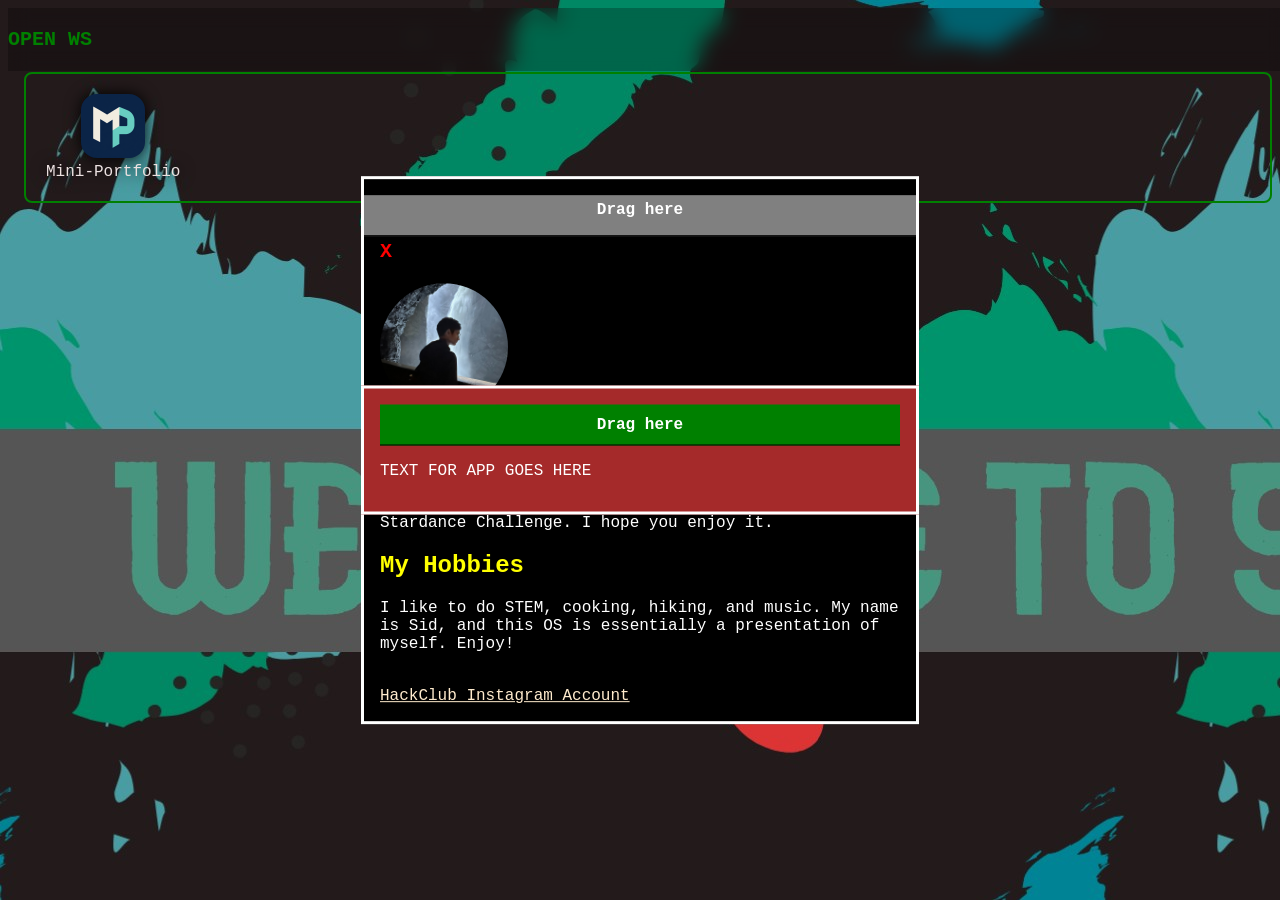
==== index.html @ 263b1bd0 "Completed the welcome screen and window; Started basic app window - Fixed open and close buttons bug" ====
<!DOCTYPE html>

<head>
<link rel="stylesheet" href="style.css">
</head>

<body style="background-color: rgb(35, 27, 27); color: white; background-image: url(Lowkey\(2\)\ \(third\ times\ the\ charm\).jpg); font-family: 'Courier New', Courier, monospace;">
   <div id="window" style="border: solid; width:520px; padding: 16px; position: absolute; top:50%; left:50%; transform: translate(-50%, -50%); background-color: black;">

<!--Welcome screen window-->
    <div id="welcome" style="user-select: none; cursor: move; width: calc(100% + 32px); height:40px; background-color: grey; text-align: 
    center; line-height: 30px; color: white; font-weight: bold; border-bottom: 1px solid black; margin: -16px -16px ;">
        <p id="welcomeheader">Drag here</p>
    </div>

    <p class="closeButton" style="cursor: pointer;" id="welcomeclose">X</p>
    <img src="pfp.png" alt="pfp" style="width: 128px; border-radius: 50%;">
        <h1>SidOS</h1>
        <p style>This project has been made as a part of the HackClub Stardance Challenge. I hope you enjoy it.</p>

     <h2 style="color: yellow;">My Hobbies</h2>

        <p>I like to do STEM, cooking, hiking, and music. My name is Sid, and this OS is essentially a presentation of myself. Enjoy!
        </p><br>

    <a style="color: blanchedalmond;" href="https://www.instagram.com/starthackclub/">HackClub Instagram Account</a><br>
</div>

<!--menubar content-->
<div style="justify-content: space-between; position: absolute; width: 100%; display: flex; backdrop-filter: blur(10px); 
background-color: rgba(0, 0, 0, 0.25); color: #fff; justify-content: space-between;">
 <p class="openButton" style="cursor: pointer; text-align: right;" id="welcomeopen">OPEN WS</p>
    <p id="timeteller" style="color: yellow; border: 5px;"></p>
  
</div>

<!--Time on menu bar-->
<script>
    function updateTime() {
    var currentTime = new Date().toLocaleString();
    var timeText = document.querySelector("#timeteller")
    timeText.innerHTML = currentTime
}
setInterval(updateTime, 1000)
</script>


<!--Desktop App #1-->
<div class="window" id="Mini-Portfolio" style="top: calc(50% - 90px); left: calc(50% - 180px);">

<div id="desktopApps" style="padding-top: 64px; padding-left: 16px;">
    <div class="appIcon" style="border: 2px solid green; border-radius: 8px; padding: 4px; cursor: pointer;">
        <div style="text-align: center; padding: 16px; filter: drop-shadow(0 0 8px black); width: fit-content">
            <img src="mp icon.png" alt="MPICON" style="width: 64px; height: 64px; border-radius: 16px;">
            <p style="color: rgb(236, 225, 225); margin: 0px;">Mini-Portfolio</p>
        </div>
    </div>
</div>
</div>

<!-- Portfolio App screen window -->
<div id="window2" style="border: solid; width:520px; padding: 16px; position: absolute; top:50%; left:50%; transform: translate(-50%, -50%); background-color: brown;">
    <div id="window2header" style="user-select: none; cursor: move; width: 100%; height:40px; background-color: green; text-align: center; line-height: 40px; color: white; font-weight: bold; border-bottom: 1px solid black;">
        Drag here
    </div>
    <p>TEXT FOR APP GOES HERE</p>
</div>

<!--Linking JS file-->
<script src="script.js"></script>

</body>
</html>
---- style.css ----
.closeButton {
    color: red;
    text-shadow: brown;
    font-size: 20px;
    font-weight: bolder;

}

.openButton {
    color: green;
    text-shadow: lightgreen;
    font-size: 20px;
    font-weight: bold;
}
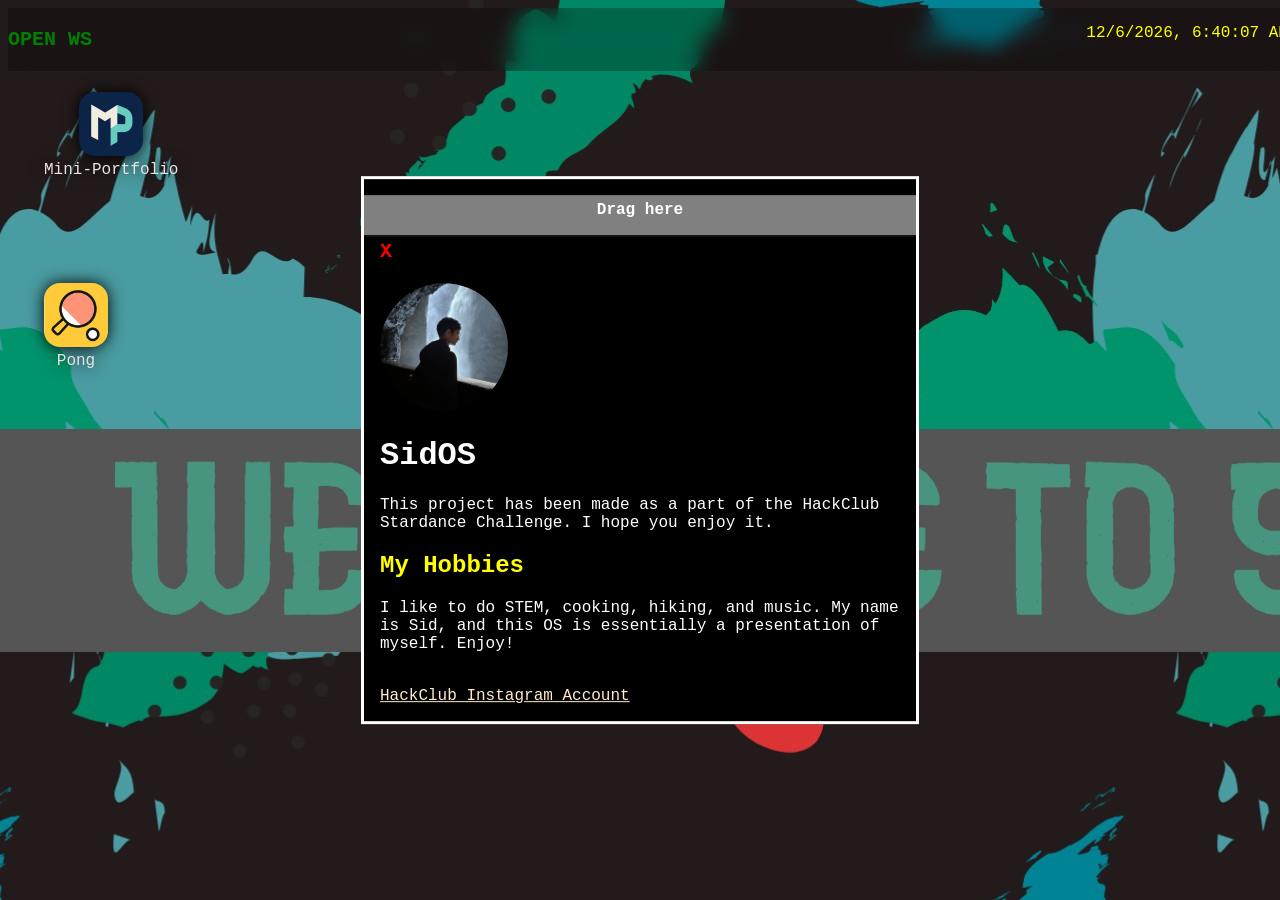
==== commit a81d7f3c: "Literally the entire thing - Welcome Screen window finalized - Portfolio (basic) App final iteration" ====
--- a/index.html
+++ b/index.html
@@ -27,7 +27,7 @@
 </div>
 
 <!--menubar content-->
-<div style="justify-content: space-between; position: absolute; width: 100%; display: flex; backdrop-filter: blur(10px); 
+<div id="top" style="justify-content: space-between; position: absolute; width: 100%; display: flex; backdrop-filter: blur(10px); 
 background-color: rgba(0, 0, 0, 0.25); color: #fff; justify-content: space-between;">
  <p class="openButton" style="cursor: pointer; text-align: right;" id="welcomeopen">OPEN WS</p>
     <p id="timeteller" style="color: yellow; border: 5px;"></p>
@@ -45,11 +45,10 @@
 </script>
 
 
-<!--Desktop App #1-->
+<!--Mini-Portfolio App Icon-->
 <div class="window" id="Mini-Portfolio" style="top: calc(50% - 90px); left: calc(50% - 180px);">
-
-<div id="desktopApps" style="padding-top: 64px; padding-left: 16px;">
-    <div class="appIcon" style="border: 2px solid green; border-radius: 8px; padding: 4px; cursor: pointer;">
+<div class="desktopApps" style="padding-top: 64px; padding-left: 16px;">
+    <div class="appIcon" style="padding: 4px; cursor: pointer;" onclick="handleAppClick(this, 'window2')">
         <div style="text-align: center; padding: 16px; filter: drop-shadow(0 0 8px black); width: fit-content">
             <img src="mp icon.png" alt="MPICON" style="width: 64px; height: 64px; border-radius: 16px;">
             <p style="color: rgb(236, 225, 225); margin: 0px;">Mini-Portfolio</p>
@@ -58,16 +57,47 @@
 </div>
 </div>
 
+<!--Pong App Icon-->
+<div class="window" id="Pong" style="top: calc(50% - 90px); left: calc(50% - 180px);">
+<div class="desktopApps" style="padding-top: 64px; padding-left: 16px;">
+    <div class="appIcon" style="padding: 4px; cursor: pointer;" onclick="handleAppClick(this, 'window3')">
+        <div style="text-align: center; padding: 16px; filter: drop-shadow(0 0 8px black); width: fit-content">
+            <img src="pong icon.png" alt="pong icon" style="width:64px; height:64px; border-radius: 16px;">
+            <p style="color: rgb(236, 225, 225); margin: 0px;">Pong</p>
+        </div>
+    </div>
+</div>
+</div>
+
 <!-- Portfolio App screen window -->
-<div id="window2" style="border: solid; width:520px; padding: 16px; position: absolute; top:50%; left:50%; transform: translate(-50%, -50%); background-color: brown;">
+<div id="window2" style="border: solid; width:620px; padding: 16px; position: absolute; top:50%; left:50%; transform: translate(-50%, -50%); background-color: brown; display: none;">
     <div id="window2header" style="user-select: none; cursor: move; width: 100%; height:40px; background-color: green; text-align: center; line-height: 40px; color: white; font-weight: bold; border-bottom: 1px solid black;">
         Drag here
     </div>
-    <p>TEXT FOR APP GOES HERE</p>
+    <p class="closeButton" style="cursor: pointer;" id="window2close">X</p>
+    <div id="window2topbar" style="width: 100%; display: flex; justify-content: space-between; align-items: center; padding: 8px 0; border-bottom: 1px solid black; margin-bottom: 12px;">
+    </div>
+    <div id="window2content"></div>
 </div>
+
+<!-- Pong App screen window -->
+<div id="window3" style="border: solid; width:620px; height:620px; padding: 16px; position: absolute; top:50%; left:50%; transform: translate(-50%, -50%); background-color: brown; display: none;">
+    <div id="window3header" style="user-select: none; cursor: move; width: 100%; height:40px; background-color: green; text-align: center; line-height: 40px; color: white; font-weight: bold; border-bottom: 1px solid black;">
+        Drag here
+    </div>
+    <p class="closeButton" style="cursor: pointer;" id="window3close">X</p>
+    <div id="window3content">
+        <p>Get 11 to win. Good Luck!</p>
+    </div>
+</div>
+
+
+
+
 
 <!--Linking JS file-->
 <script src="script.js"></script>
+<script src="pong.js"></script>
 
 </body>
 </html>
--- a/style.css
+++ b/style.css
@@ -11,4 +11,12 @@
     text-shadow: lightgreen;
     font-size: 20px;
     font-weight: bold;
-}+}
+
+.appIcon.selected {
+    border: 2px solid black;
+    border-radius: 14px;
+    padding: 10px;
+    width: 120px;
+    height: 120px;
+}
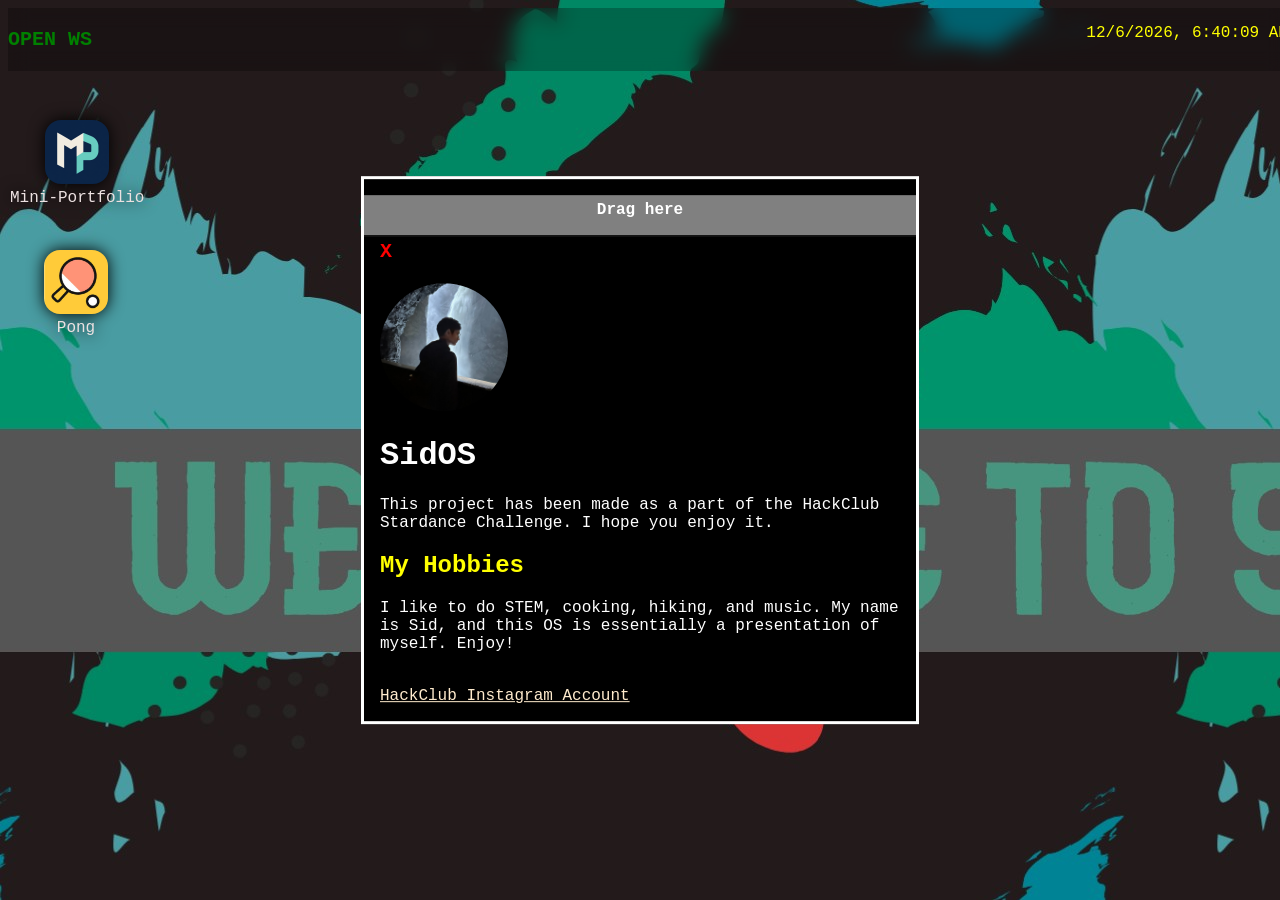
==== commit f869f0b6: "apps aligned vertically" ====
--- a/index.html
+++ b/index.html
@@ -46,27 +46,19 @@
 
 
 <!--Mini-Portfolio App Icon-->
-<div class="window" id="Mini-Portfolio" style="top: calc(50% - 90px); left: calc(50% - 180px);">
-<div class="desktopApps" style="padding-top: 64px; padding-left: 16px;">
-    <div class="appIcon" style="padding: 4px; cursor: pointer;" onclick="handleAppClick(this, 'window2')">
-        <div style="text-align: center; padding: 16px; filter: drop-shadow(0 0 8px black); width: fit-content">
-            <img src="mp icon.png" alt="MPICON" style="width: 64px; height: 64px; border-radius: 16px;">
-            <p style="color: rgb(236, 225, 225); margin: 0px;">Mini-Portfolio</p>
-        </div>
+<div class="appIcon" style="position: absolute; top: 100px; left: -10px; padding: 4px; cursor: pointer;" onclick="handleAppClick(this, 'window2')">
+    <div style="text-align: center; padding: 16px; filter: drop-shadow(0 0 8px black); width: fit-content">
+        <img src="mp icon.png" alt="MPICON" style="width: 64px; height: 64px; border-radius: 16px;">
+        <p style="color: rgb(236, 225, 225); margin: 0px;">Mini-Portfolio</p>
     </div>
-</div>
 </div>
 
 <!--Pong App Icon-->
-<div class="window" id="Pong" style="top: calc(50% - 90px); left: calc(50% - 180px);">
-<div class="desktopApps" style="padding-top: 64px; padding-left: 16px;">
-    <div class="appIcon" style="padding: 4px; cursor: pointer;" onclick="handleAppClick(this, 'window3')">
-        <div style="text-align: center; padding: 16px; filter: drop-shadow(0 0 8px black); width: fit-content">
-            <img src="pong icon.png" alt="pong icon" style="width:64px; height:64px; border-radius: 16px;">
-            <p style="color: rgb(236, 225, 225); margin: 0px;">Pong</p>
-        </div>
+<div class="appIcon" style="position: absolute; top: 230px; left: 24px; padding: 4px; cursor: pointer;" onclick="handleAppClick(this, 'window3')">
+    <div style="text-align: center; padding: 16px; filter: drop-shadow(0 0 8px black); width: fit-content">
+        <img src="pong icon.png" alt="pong icon" style="width:64px; height:64px; border-radius: 16px;">
+        <p style="color: rgb(236, 225, 225); margin: 0px;">Pong</p>
     </div>
-</div>
 </div>
 
 <!-- Portfolio App screen window -->
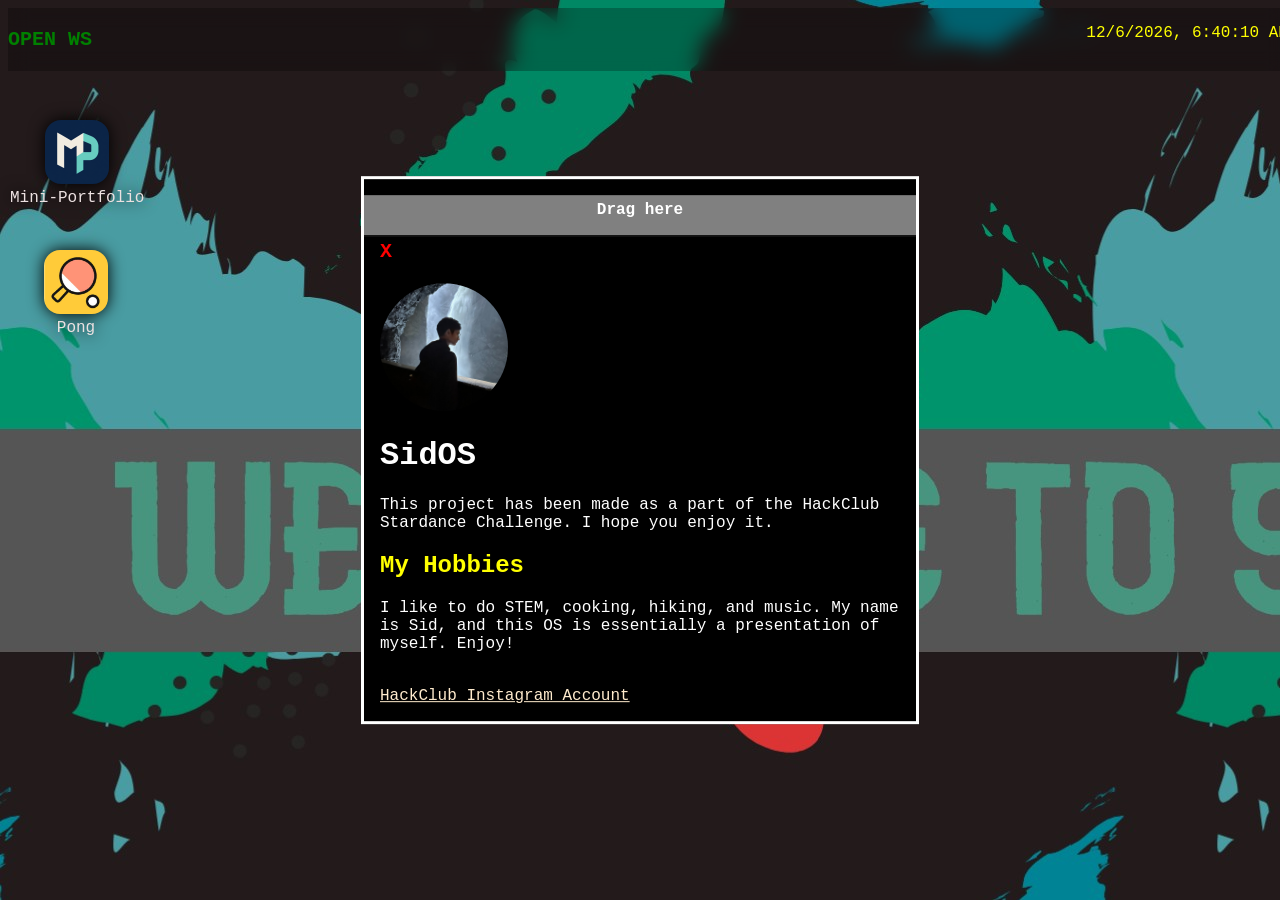
==== commit f973ce27: "fr last commit" ====
--- a/index.html
+++ b/index.html
@@ -4,7 +4,7 @@
 <link rel="stylesheet" href="style.css">
 </head>
 
-<body style="background-color: rgb(35, 27, 27); color: white; background-image: url(Lowkey\(2\)\ \(third\ times\ the\ charm\).jpg); font-family: 'Courier New', Courier, monospace;">
+<body style="background-color: rgb(35, 27, 27); color: white; background-image: url(Main\ Page\ BG.jpg); font-family: 'Courier New', Courier, monospace;">
    <div id="window" style="border: solid; width:520px; padding: 16px; position: absolute; top:50%; left:50%; transform: translate(-50%, -50%); background-color: black;">
 
 <!--Welcome screen window-->
